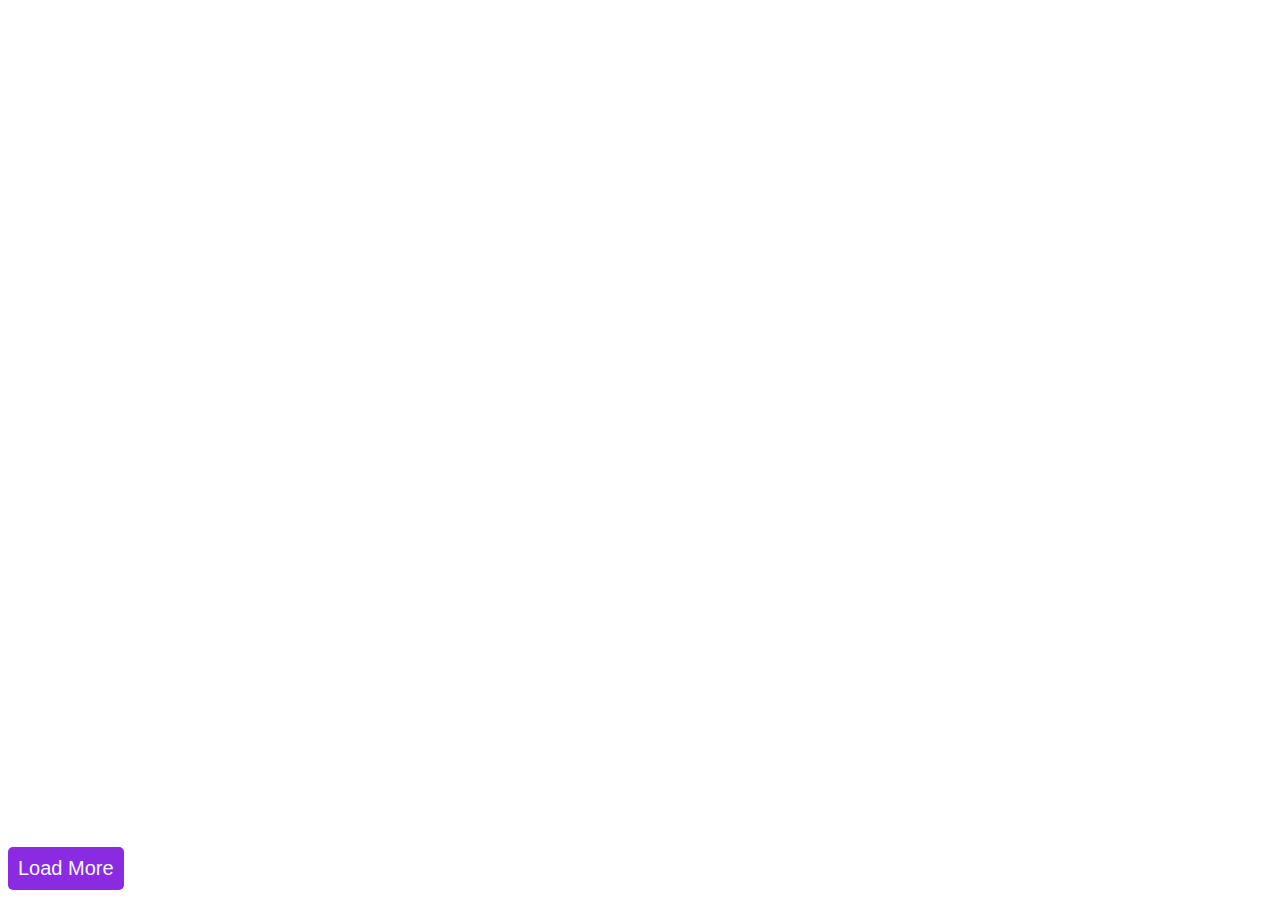
==== javascript/javascript-assincrono/index.html @ f0fdce5b "atualizando script" ====
<!DOCTYPE html>
<html lang="en">
	<head>
		<meta charset="UTF-8" />
		<meta http-equiv="X-UA-Compatible" content="IE=edge" />
		<meta name="viewport" content="width=device-width, initial-scale=1.0" />
		<link rel="stylesheet" href="./assets/css/style.css" />

		<title>cats!</title>
	</head>
	<body>
		<div class="box">
			<div class="card" id="card"></div>
		</div>

		<button type="button" id="load_more">load more</button>

		<script src="./assets/js/script.js"></script>
	</body>
</html>
---- javascript/javascript-assincrono/assets/css/style.css ----
.card img{
	width: 300px;
	height: 200px;
	object-fit: cover;
}

button{
	font-size: 20px;
	text-transform: capitalize;
	border: none;
	background-color: blueviolet;
	color: aliceblue;
	padding: 10px;
	border-radius: 5px;
	position: fixed;
	bottom: 10px;
	cursor: pointer;
}
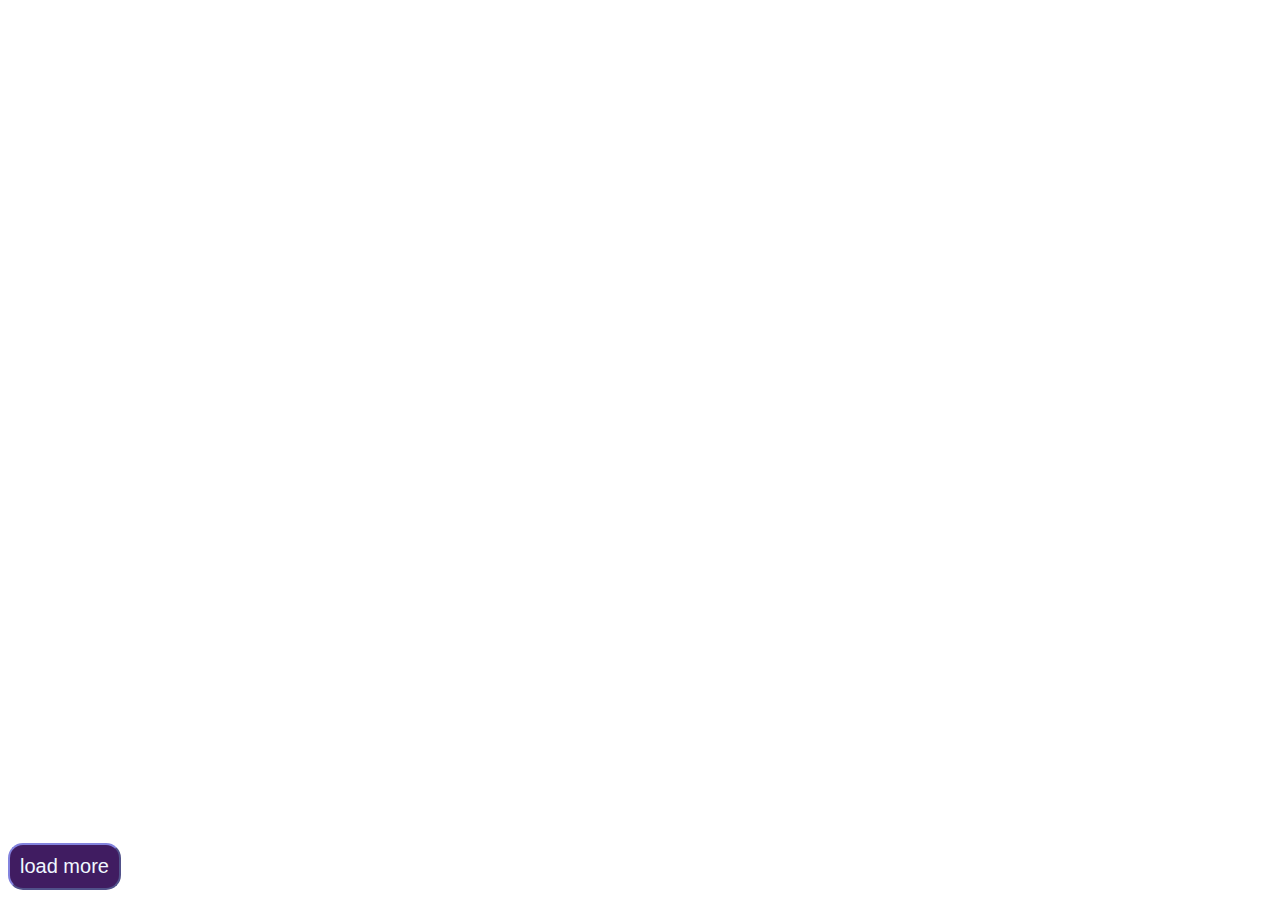
==== commit 5907a83f: "adicionando logo" ====
--- a/javascript/javascript-assincrono/index.html
+++ b/javascript/javascript-assincrono/index.html
@@ -6,7 +6,8 @@
 		<meta name="viewport" content="width=device-width, initial-scale=1.0" />
 		<link rel="stylesheet" href="./assets/css/style.css" />
 
-		<title>cats!</title>
+		<link rel="shortcut icon" href="./cat.png">
+		<title>cats</title>
 	</head>
 	<body>
 		<div class="box">
--- a/javascript/javascript-assincrono/assets/css/style.css
+++ b/javascript/javascript-assincrono/assets/css/style.css
@@ -6,12 +6,11 @@
 
 button{
 	font-size: 20px;
-	text-transform: capitalize;
-	border: none;
-	background-color: blueviolet;
 	color: aliceblue;
+	border-color: rgb(131, 131, 222);
+	background-color: rgb(64, 28, 97);
+	border-radius: 15px;
 	padding: 10px;
-	border-radius: 5px;
 	position: fixed;
 	bottom: 10px;
 	cursor: pointer;
